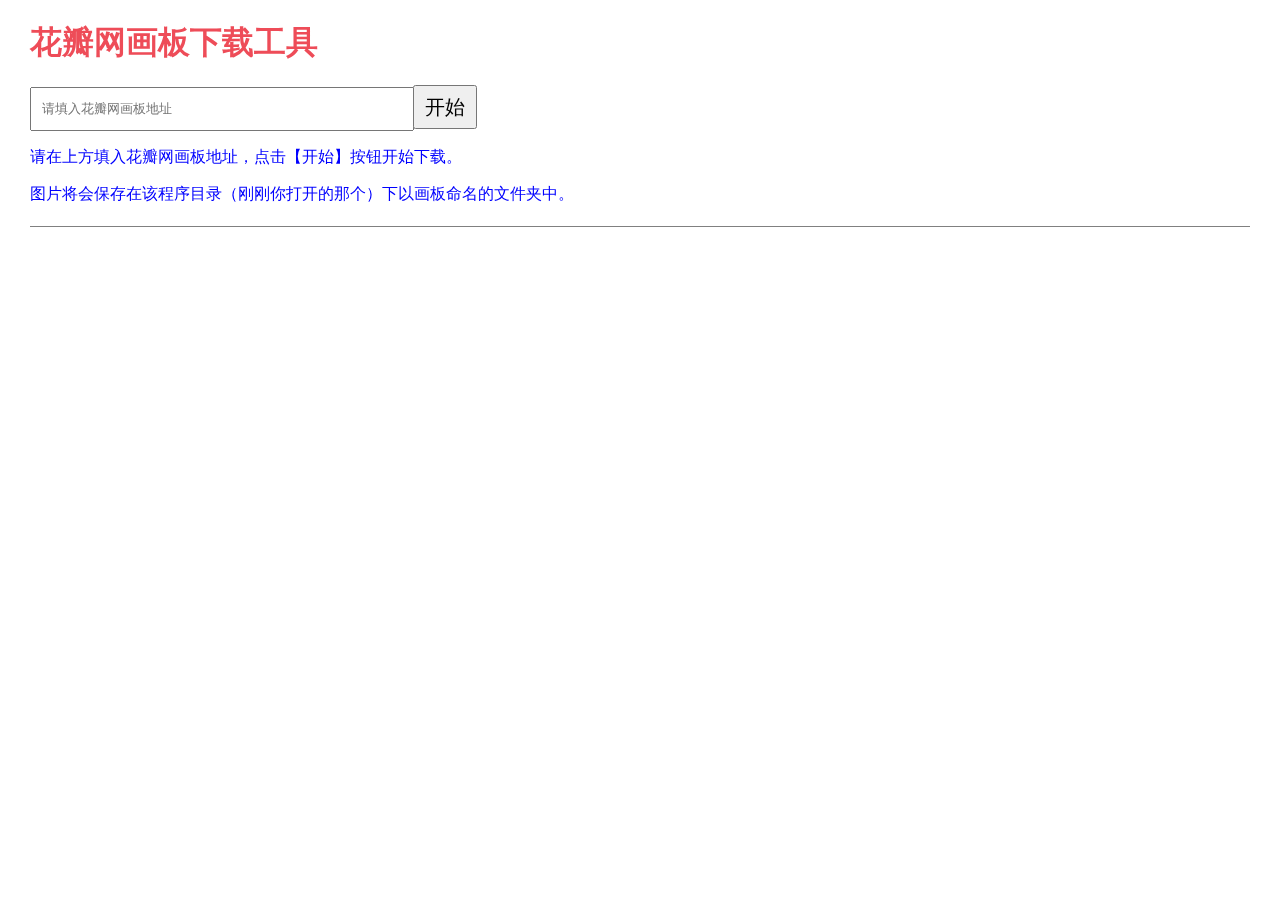
==== index.html @ 9efe41af "调整交互" ====
<!DOCTYPE html>
<html lang="en">

<head>
    <meta charset="UTF-8">
    <meta name="viewport" content="width=device-width, initial-scale=1.0">
    <meta http-equiv="X-UA-Compatible" content="ie=edge">
    <title>花瓣网画板下载工具</title>
    <style>
        .top {
            position: fixed;
            top: 0;
            left: 30px;
            right: 30px;
            height: 200px;
            border-bottom: 1px solid gray;
            padding-bottom: 26px;
            margin-bottom: 26px;
            background-color: white;
        }

        h1 {
            color: rgb(238, 76, 88);
        }

        .input-url {
            height: 30px;
            width: 360px;
            padding: 5px 10px;
        }

        .btn-start {
            position: absolute;
            top: 85px;
            left: 383px;
            height: 44px;
            padding: 5px 10px;
            font-size: 20px;
            line-height: 20px;
            cursor: pointer;
        }

        .btn-stop {
            position: absolute;
            top: 85px;
            left: 383px;
            height: 44px;
            padding: 5px 10px;
            font-size: 20px;
            line-height: 20px;
            cursor: pointer;
            display: none;
        }

        .tips {
            color: blue;
        }

        .list {
            padding: 50px;
            margin-top: 200px;
            font-size: 12px;
        }

        .list > p {
            margin: 5px 0;
            line-height: 18px;
        }
    </style>
</head>

<body>
<div>
    <div class="top">
        <h1>花瓣网画板下载工具</h1>
        <input id="url" class="input-url" type="text" value="" placeholder="请填入花瓣网画板地址"/>
        <input id="startBtn" class="btn-start" type="button" value="开始" onclick="start()"/>
        <input id="stopBtn" class="btn-stop" type="button" value="停止" onclick="stop()"/>
        <div class="tips">
            <p>请在上方填入花瓣网画板地址，点击【开始】按钮开始下载。</p>
            <p id="path">图片将会保存在该程序目录（刚刚你打开的那个）下以画板命名的文件夹中。</p>
        </div>
    </div>
    <div id="list" class="list">
    </div>
</div>
</body>
<script>
    let timer = null, clearTimer = null, run = false, t = null;

    const url = document.querySelector("#url");
    const startBtn = document.querySelector("#startBtn");
    const stopBtn = document.querySelector("#stopBtn");
    const list = document.querySelector("#list");
    const path = document.querySelector("#path")

    function getData() {
        clearTimeout(timer);
        ajax({
            url: "/api/message",              //请求地址
            type: "GET",                       //请求方式
            data: {},        //请求参数
            dataType: "json",
            success: function (response, xml) {
                if (run) {
                    var result = JSON.parse(response);
                    for (i in result.msgs) {
                        if (result.msgs[i].indexOf("文件夹") >= 0) {
                            path.innerText = result.msgs[i];
                        } else if (result.msgs[i].indexOf("结束") >= 0) {
                            stop();
                            list.innerHTML += '<p style="color: blue">' + result.msgs[i] + '</p>';
                        } else if (result.msgs[i].indexOf("停止") >= 0) {
                            list.innerHTML += '<p style="color: red">' + result.msgs[i] + '</p>';
                        } else {
                            list.innerHTML += '<p>' + result.msgs[i] + '</p>';
                        }

                        t = document.body.clientHeight;
                        window.scroll({top: t, left: 0, behavior: 'smooth'});
                    }
                }
                if (run) {
                    timer = setTimeout(getData, 1000)
                }
            },
            fail: function (status) {
                // 此处放失败后执行的代码
                if (run) {
                    timer = setTimeout(getData, 1000)
                }
            }
        });
    }

    function start() {
        startBtn.style.display = "none";
        stopBtn.style.display = "block";
        if (clearTimer !== null) {
            clearTimeout(clearTimer);
        }
        ajax({
            url: "/api/start",              //请求地址
            type: "POST",                       //请求方式
            data: {
                "url": url.value
            },        //请求参数
            dataType: "json",
            success: function (response, xml) {
                run = true;
                timer = setTimeout(getData, 100)
            },
            fail: function (status) {
                list.innerHTML += '<p>' + "开始失败!" + '</p>';
                stopBtn.style.display = "none";
                startBtn.style.display = "block";
            }
        });
    }

    function stop() {
        stopBtn.style.display = "none";
        startBtn.style.display = "block";
        clearTimer = setTimeout(function () {
            run = false;
            if (timer !== null) {
                clearTimeout(timer);
            }
        }, 2000)
        ajax({
            url: "/api/stop",              //请求地址
            type: "POST",                       //请求方式
            data: {},        //请求参数
            dataType: "json",
        });
    }

    function ajax(options) {
        options = options || {};
        options.type = (options.type || "GET").toUpperCase();
        options.dataType = options.dataType || "json";

        //创建 - 非IE6 - 第一步
        if (window.XMLHttpRequest) {
            var xhr = new XMLHttpRequest();
        } else { //IE6及其以下版本浏览器
            var xhr = new ActiveXObject('Microsoft.XMLHTTP');
        }

        //接收 - 第三步
        xhr.onreadystatechange = function () {
            if (xhr.readyState == 4) {
                var status = xhr.status;
                if (status >= 200 && status < 300) {
                    options.success && options.success(xhr.responseText, xhr.responseXML);
                } else {
                    options.fail && options.fail(status);
                }
            }
        }

        //连接 和 发送 - 第二步
        if (options.type == "GET") {
            xhr.open("GET", options.url + "?v=" + Math.random() + "&" + formatParams(options.data), true);
            xhr.send(null);
        } else if (options.type == "POST") {
            xhr.open("POST", options.url + "?v=" + Math.random(), true);
            //设置表单提交时的内容类型
            // xhr.setRequestHeader("Content-Type", "application/x-www-form-urlencoded");
            xhr.setRequestHeader("Content-Type", "application/json");
            xhr.send(JSON.stringify(options.data));
        }
    }

    //格式化参数
    function formatParams(data) {
        var arr = [];
        for (var name in data) {
            arr.push(encodeURIComponent(name) + "=" + encodeURIComponent(data[name]));
        }
        return arr.join("&");
    }
</script>

</html>
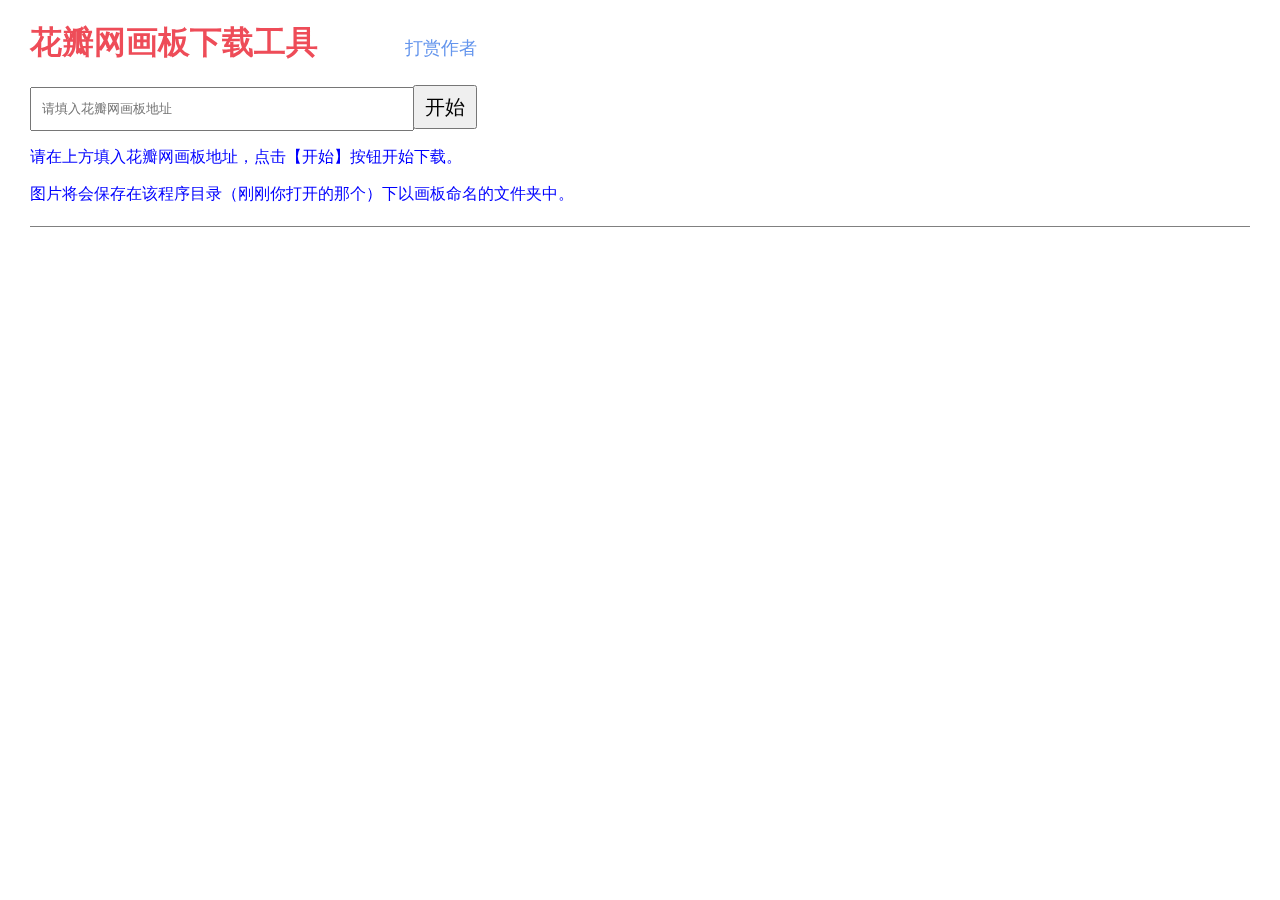
==== commit 4c474306: "增加打赏二维码" ====
--- a/index.html
+++ b/index.html
@@ -23,6 +23,16 @@
             color: rgb(238, 76, 88);
         }
 
+        .donate {
+            padding: 3px 5px;
+            position: absolute;
+            top: 33px;
+            left: 370px;
+            font-size: 18px;
+            cursor: pointer;
+            color: cornflowerblue;
+        }
+
         .input-url {
             height: 30px;
             width: 360px;
@@ -66,6 +76,20 @@
             margin: 5px 0;
             line-height: 18px;
         }
+
+        .donate-block {
+            position: fixed;
+            background-color: rgba(0, 0, 0, .5);
+            top: 0;
+            left: 0;
+            right: 0;
+            bottom: 0;
+            display: none;
+        }
+
+        .img{
+
+        }
     </style>
 </head>
 
@@ -73,6 +97,7 @@
 <div>
     <div class="top">
         <h1>花瓣网画板下载工具</h1>
+        <div class="donate" onclick="show()">打赏作者</div>
         <input id="url" class="input-url" type="text" value="" placeholder="请填入花瓣网画板地址"/>
         <input id="startBtn" class="btn-start" type="button" value="开始" onclick="start()"/>
         <input id="stopBtn" class="btn-stop" type="button" value="停止" onclick="stop()"/>
@@ -81,6 +106,9 @@
             <p id="path">图片将会保存在该程序目录（刚刚你打开的那个）下以画板命名的文件夹中。</p>
         </div>
     </div>
+    <div id="donate" class="donate-block" onclick="hide()">
+
+    </div>
     <div id="list" class="list">
     </div>
 </div>
@@ -93,6 +121,7 @@
     const stopBtn = document.querySelector("#stopBtn");
     const list = document.querySelector("#list");
     const path = document.querySelector("#path")
+    const donate = document.querySelector("#donate")
 
     function getData() {
         clearTimeout(timer);
@@ -105,7 +134,7 @@
                 if (run) {
                     var result = JSON.parse(response);
                     for (i in result.msgs) {
-                        if (result.msgs[i].indexOf("文件夹") >= 0) {
+                        if (result.msgs[i].indexOf("路径") >= 0) {
                             path.innerText = result.msgs[i];
                         } else if (result.msgs[i].indexOf("结束") >= 0) {
                             stop();
@@ -121,19 +150,20 @@
                     }
                 }
                 if (run) {
-                    timer = setTimeout(getData, 1000)
+                    timer = setTimeout(getData, 300)
                 }
             },
             fail: function (status) {
                 // 此处放失败后执行的代码
                 if (run) {
-                    timer = setTimeout(getData, 1000)
+                    timer = setTimeout(getData, 300)
                 }
             }
         });
     }
 
     function start() {
+        url.disabled = true;
         startBtn.style.display = "none";
         stopBtn.style.display = "block";
         if (clearTimer !== null) {
@@ -148,7 +178,7 @@
             dataType: "json",
             success: function (response, xml) {
                 run = true;
-                timer = setTimeout(getData, 100)
+                timer = setTimeout(getData, 1)
             },
             fail: function (status) {
                 list.innerHTML += '<p>' + "开始失败!" + '</p>';
@@ -159,6 +189,7 @@
     }
 
     function stop() {
+        url.disabled = false;
         stopBtn.style.display = "none";
         startBtn.style.display = "block";
         clearTimer = setTimeout(function () {
@@ -220,6 +251,14 @@
         }
         return arr.join("&");
     }
+
+    function show() {
+        donate.style.display = "block";
+    }
+
+    function hide() {
+        donate.style.display = "none";
+    }
 </script>
 
 </html>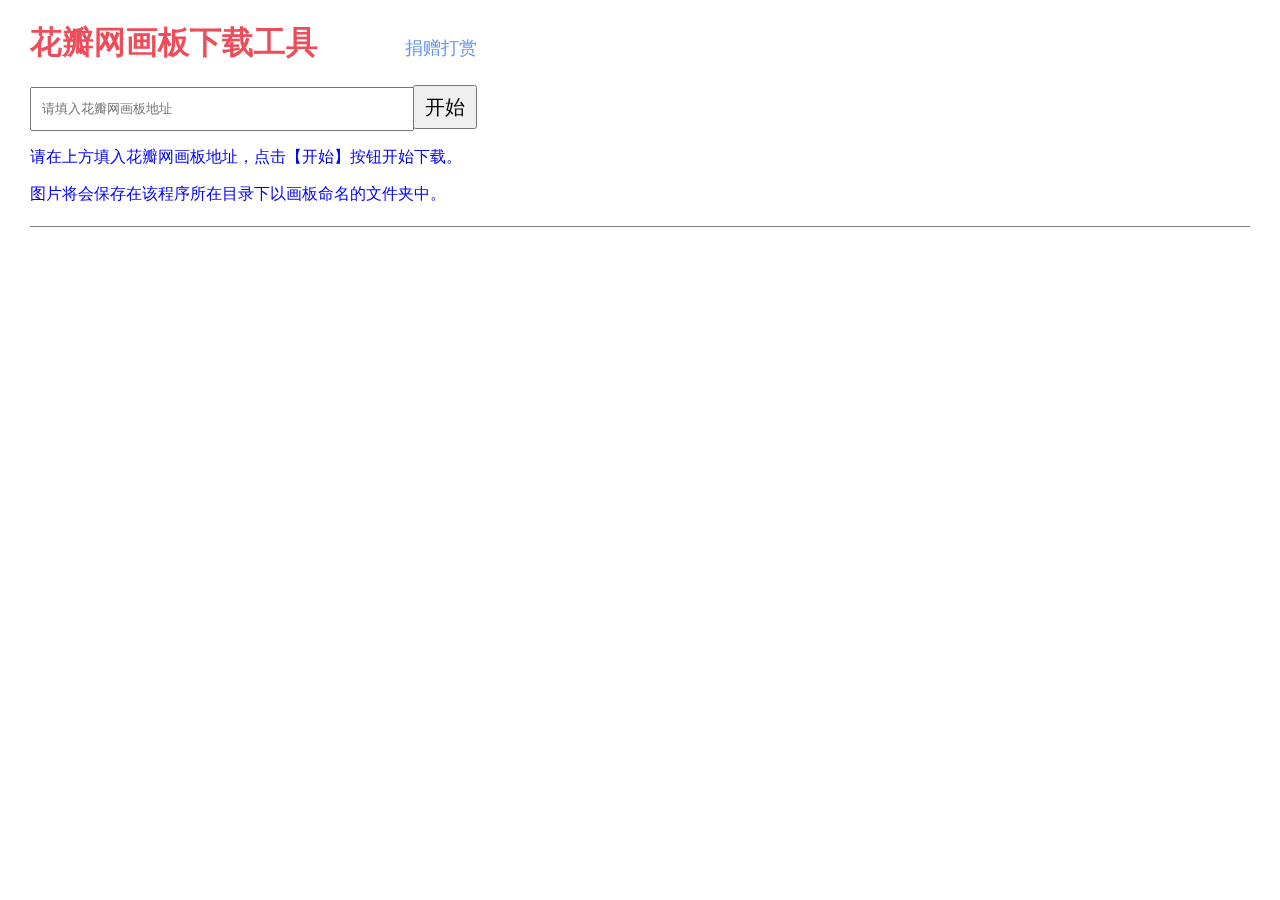
==== commit 9a048dd8: "修改界面" ====
--- a/index.html
+++ b/index.html
@@ -79,7 +79,7 @@
 
         .donate-block {
             position: fixed;
-            background-color: rgba(0, 0, 0, .5);
+            background-color: rgba(0, 0, 0, .8);
             top: 0;
             left: 0;
             right: 0;
@@ -87,9 +87,33 @@
             display: none;
         }
 
-        .img{
-
-        }
+        .title {
+            position: absolute;
+            top: 70px;
+            width: 100%;
+            color: whitesmoke;
+            font-size: 42px;
+            text-align: center;
+        }
+
+        .img {
+            position: absolute;
+            width: 775px;
+            height: 477px;
+            top: 50%;
+            left: 50%;
+            transform: translate(-50%, -50%);
+        }
+
+        .info {
+            position: absolute;
+            bottom: 90px;
+            width: 100%;
+            color: coral;
+            font-size: 22px;
+            text-align: center;
+        }
+
     </style>
 </head>
 
@@ -97,17 +121,19 @@
 <div>
     <div class="top">
         <h1>花瓣网画板下载工具</h1>
-        <div class="donate" onclick="show()">打赏作者</div>
+        <div class="donate" onclick="show()">捐赠打赏</div>
         <input id="url" class="input-url" type="text" value="" placeholder="请填入花瓣网画板地址"/>
         <input id="startBtn" class="btn-start" type="button" value="开始" onclick="start()"/>
         <input id="stopBtn" class="btn-stop" type="button" value="停止" onclick="stop()"/>
         <div class="tips">
             <p>请在上方填入花瓣网画板地址，点击【开始】按钮开始下载。</p>
-            <p id="path">图片将会保存在该程序目录（刚刚你打开的那个）下以画板命名的文件夹中。</p>
+            <p id="path">图片将会保存在该程序所在目录下以画板命名的文件夹中。</p>
         </div>
     </div>
     <div id="donate" class="donate-block" onclick="hide()">
-
+        <div class="title">捐赠打赏</div>
+        <img class="img" src="https://raw.githubusercontent.com/zboyco/imgs/master/qr.png"/>
+        <div class="info">如果您觉得这个工具用起来还不错，方便了您，节约了时间<br/>不妨打赏一下，这样我们就有更大的动力去完善它，优化它</div>
     </div>
     <div id="list" class="list">
     </div>
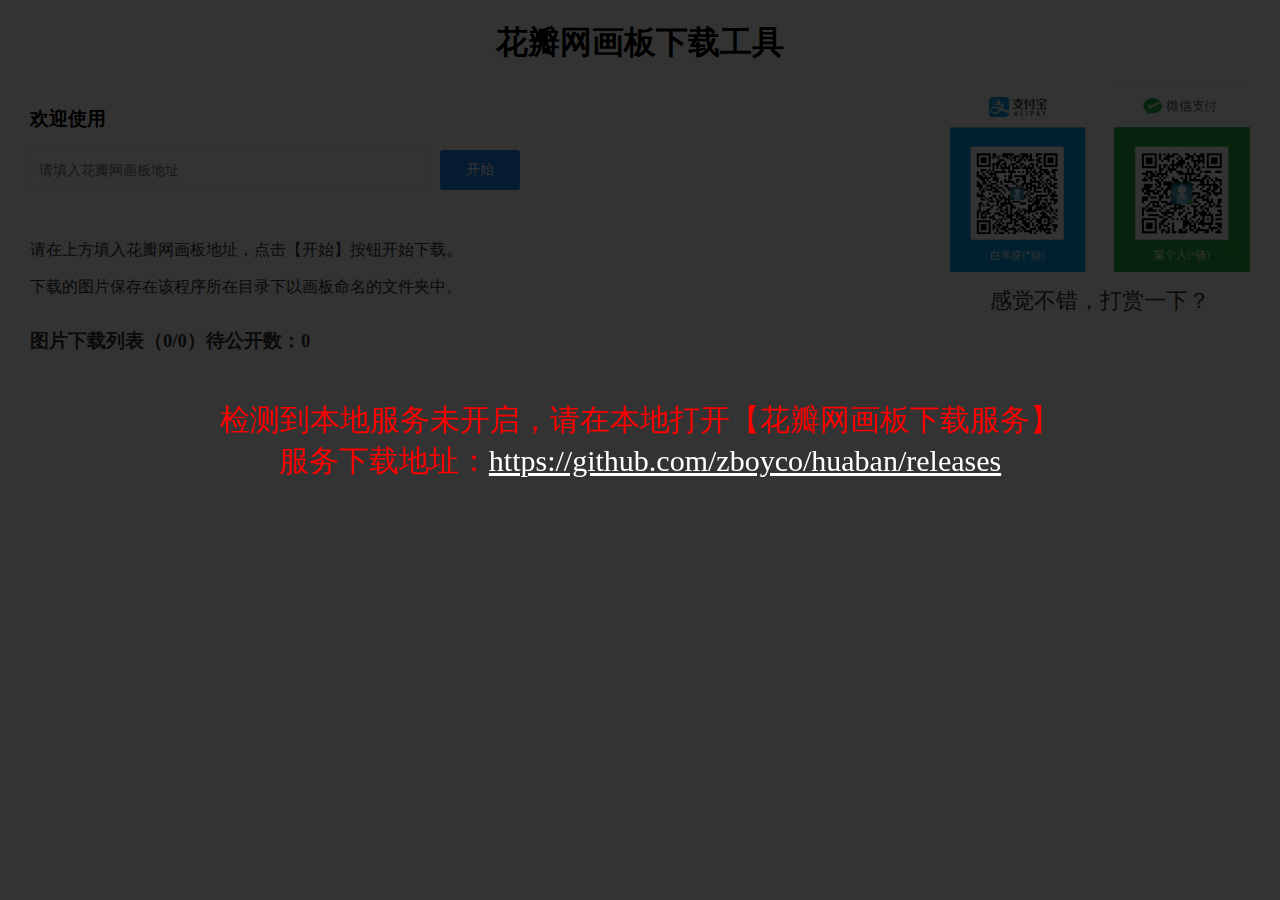
==== commit 102add8f: "fix CORS ing" ====
--- a/index.html
+++ b/index.html
@@ -1,80 +1,127 @@
 <!DOCTYPE html>
 <html lang="en">
-
 <head>
-    <meta charset="UTF-8">
-    <meta name="viewport" content="width=device-width, initial-scale=1.0">
-    <meta http-equiv="X-UA-Compatible" content="ie=edge">
+    <meta charset="UTF-8"/>
+    <meta name="viewport" content="width=device-width, initial-scale=1.0"/>
+    <meta http-equiv="X-UA-Compatible" content="ie=edge"/>
     <title>花瓣网画板下载工具</title>
     <style>
-        .top {
+        * {
+            box-sizing: border-box;
+        }
+
+        html {
+            padding-bottom: 36px;
+        }
+
+        body {
+            padding: 10px 30px;
+        }
+
+        .title {
+            color: #000000;
+            text-align: center;
+        }
+
+        .download-area {
+            overflow: hidden;
             position: fixed;
             top: 0;
             left: 30px;
             right: 30px;
-            height: 200px;
-            border-bottom: 1px solid gray;
-            padding-bottom: 26px;
-            margin-bottom: 26px;
+            height: 365px;
             background-color: white;
         }
 
-        h1 {
-            color: rgb(238, 76, 88);
+        .search {
+            float: left;
         }
 
         .donate {
-            padding: 3px 5px;
-            position: absolute;
-            top: 33px;
-            left: 370px;
-            font-size: 18px;
+            overflow: hidden;
+            float: right;
+        }
+
+        .input-area {
+            min-width: 500px;
+            overflow: hidden;
+        }
+
+        .input-url {
+            float: left;
+            height: 40px;
+            width: 400px;
+            font-size: 14px;
+            outline: none;
+            padding: 0 8px;
+            border: 1px solid #e6e8eb;
+            border-radius: 3px;
+        }
+
+        .input-url:focus {
+            border: 1px solid #5cadff;
+        }
+
+        .btn-stop,
+        .btn-start {
+            float: left;
+            width: 80px;
+            height: 40px;
+            margin-left: 10px;
+            line-height: 40px;
+            text-align: center;
+            font-size: 14px;
+            color: #ffffff;
+            border-radius: 3px;
+            background-color: #1d86f0;
             cursor: pointer;
-            color: cornflowerblue;
-        }
-
-        .input-url {
-            height: 30px;
-            width: 360px;
-            padding: 5px 10px;
-        }
-
-        .btn-start {
-            position: absolute;
-            top: 85px;
-            left: 383px;
-            height: 44px;
-            padding: 5px 10px;
-            font-size: 20px;
-            line-height: 20px;
-            cursor: pointer;
+        }
+
+        .btn-stop:hover,
+        .btn-start:hover {
+            background-color: #5cadff;
         }
 
         .btn-stop {
-            position: absolute;
-            top: 85px;
-            left: 383px;
-            height: 44px;
-            padding: 5px 10px;
-            font-size: 20px;
-            line-height: 20px;
-            cursor: pointer;
             display: none;
         }
 
+        .input-error {
+            display: none;
+            font-size: 12px;
+            color: red;
+            margin-top: 5px;
+        }
+
         .tips {
-            color: blue;
+            color: #333333;
+            font-size: 16px;
+        }
+
+        .donate-img {
+            width: 100%;
+            max-width: 300px;
+        }
+
+        .info {
+            margin-top: 10px;
+            font-size: 22px;
+            color: #333333;
+            text-align: center;
         }
 
         .list {
-            padding: 50px;
-            margin-top: 200px;
             font-size: 12px;
+            color: #333333;
+            margin-top: 365px;
+            padding-bottom: 30px;
         }
 
         .list > p {
-            margin: 5px 0;
-            line-height: 18px;
+            display: block;
+            min-width: 280px;
+            padding-right: 20px;
+            float: left;
         }
 
         .donate-block {
@@ -87,161 +134,238 @@
             display: none;
         }
 
-        .title {
-            position: absolute;
-            top: 70px;
-            width: 100%;
-            color: whitesmoke;
-            font-size: 42px;
-            text-align: center;
-        }
-
         .img {
             position: absolute;
             width: 775px;
-            height: 477px;
+            height: 685px;
             top: 50%;
             left: 50%;
             transform: translate(-50%, -50%);
         }
 
-        .info {
-            position: absolute;
-            bottom: 90px;
-            width: 100%;
-            color: coral;
-            font-size: 22px;
+        #warning > div {
+            color: red;
+            font-size: 30px;
             text-align: center;
-        }
-
+            margin-top: 400px;
+        }
+
+        #warning > div > a {
+            color: white;
+        }
     </style>
 </head>
 
 <body>
-<div>
-    <div class="top">
-        <h1>花瓣网画板下载工具</h1>
-        <div class="donate" onclick="show()">捐赠打赏</div>
-        <input id="url" class="input-url" type="text" value="" placeholder="请填入花瓣网画板地址"/>
-        <input id="startBtn" class="btn-start" type="button" value="开始" onclick="start()"/>
-        <input id="stopBtn" class="btn-stop" type="button" value="停止" onclick="stop()"/>
+<div class="download-area">
+    <h1 class="title">花瓣网画板下载工具</h1>
+    <div class="search">
+        <h3>欢迎使用</h3>
+        <div class="input-area">
+            <input id="url" class="input-url" type="text" value="" placeholder="请填入花瓣网画板地址"/>
+            <div id="startBtn" class="btn-start" type="button">开始</div>
+            <div id="stopBtn" class="btn-stop" type="button">停止</div>
+        </div>
         <div class="tips">
+            <p id="path">&nbsp;</p>
             <p>请在上方填入花瓣网画板地址，点击【开始】按钮开始下载。</p>
-            <p id="path">图片将会保存在该程序所在目录下以画板命名的文件夹中。</p>
+            <p>下载的图片保存在该程序所在目录下以画板命名的文件夹中。</p>
+            <h3 style="margin-top: 30px;">图片下载列表（<span id="progress">0</span>/<span
+                        id="totalCount">0</span>）待公开数：<span id="lockedCount">0</span></h3>
         </div>
     </div>
-    <div id="donate" class="donate-block" onclick="hide()">
-        <div class="title">捐赠打赏</div>
-        <img class="img" src="https://raw.githubusercontent.com/zboyco/imgs/master/qr.png"/>
-        <div class="info">如果您觉得这个工具用起来还不错，方便了您，节约了时间<br/>不妨打赏一下，这样我们就有更大的动力去完善它，优化它</div>
+
+    <div class="donate" id='small-donate'>
+        <img
+                class="donate-img"
+                src="[data-uri]"
+        />
+        <div class="info">感觉不错，打赏一下？</div>
     </div>
-    <div id="list" class="list">
+    <div id="donate" class="donate-block">
+        <img class="img"
+             src="[data-uri]"/>
+    </div>
+    <div id="warning" class="donate-block">
+        <div>检测到本地服务未开启，请在本地打开【花瓣网画板下载服务】
+            <br/>
+            服务下载地址：<a href="https://github.com/zboyco/huaban/releases">https://github.com/zboyco/huaban/releases</a>
+        </div>
     </div>
 </div>
+<div id="list" class="list"></div>
 </body>
 <script>
-    let timer = null, clearTimer = null, run = false, t = null;
-
-    const url = document.querySelector("#url");
-    const startBtn = document.querySelector("#startBtn");
-    const stopBtn = document.querySelector("#stopBtn");
-    const list = document.querySelector("#list");
-    const path = document.querySelector("#path")
-    const donate = document.querySelector("#donate")
+    let xhr = null,
+        count = 0,
+        locked = 0,
+        clearTimer = null,
+        run = false,
+        t = null;
+
+    const url = document.querySelector('#url');
+    const startBtn = document.querySelector('#startBtn');
+    const stopBtn = document.querySelector('#stopBtn');
+    const list = document.querySelector('#list');
+    const path = document.querySelector('#path');
+    const donate = document.querySelector('#donate');
+    const smallDonate = document.querySelector('#small-donate');
+    const totalCount = document.querySelector("#totalCount");
+    const progress = document.querySelector("#progress");
+    const lockedCount = document.querySelector("#lockedCount");
+    const warning = document.querySelector('#warning');
+
+    startBtn.addEventListener('click', start, false);
+    stopBtn.addEventListener('click', stop, false);
+    smallDonate.addEventListener('click', show, false);
+    donate.addEventListener('click', hide, false);
+
 
     function getData() {
-        clearTimeout(timer);
         ajax({
-            url: "/api/message",              //请求地址
-            type: "GET",                       //请求方式
-            data: {},        //请求参数
-            dataType: "json",
+            url: '/api/message', //请求地址
+            type: 'GET', //请求方式
+            data: {}, //请求参数
+            dataType: 'json',
             success: function (response, xml) {
-                if (run) {
-                    var result = JSON.parse(response);
-                    for (i in result.msgs) {
-                        if (result.msgs[i].indexOf("路径") >= 0) {
-                            path.innerText = result.msgs[i];
-                        } else if (result.msgs[i].indexOf("结束") >= 0) {
-                            stop();
-                            list.innerHTML += '<p style="color: blue">' + result.msgs[i] + '</p>';
-                        } else if (result.msgs[i].indexOf("停止") >= 0) {
-                            list.innerHTML += '<p style="color: red">' + result.msgs[i] + '</p>';
-                        } else {
-                            list.innerHTML += '<p>' + result.msgs[i] + '</p>';
+                let result = JSON.parse(response);
+                let innerHTML = "";
+                for (i in result.msgs) {
+                    if (result.msgs[i].indexOf('路径') >= 0) {
+                        path.innerHTML = '<span style="color: blue">' + result.msgs[i] + '</span>';
+                    } else if (result.msgs[i].indexOf('总采集数：') >= 0) {
+                        totalCount.innerHTML = result.msgs[i].substring(5);
+                    } else if (result.msgs[i].indexOf('结束') >= 0) {
+                        stop();
+                        innerHTML += '<p style="color: blue">' + result.msgs[i] + '</p>';
+                        totalCount.innerHTML = count;
+                    } else if (result.msgs[i].indexOf('停止') >= 0) {
+                        innerHTML += '<p style="color: red">' + result.msgs[i] + '</p>';
+                    } else {
+                        innerHTML += '<p>' + result.msgs[i] + '</p>';
+                        count++;
+
+                        if (result.msgs[i].indexOf('待公开') >= 0) {
+                            locked++;
                         }
-
-                        t = document.body.clientHeight;
-                        window.scroll({top: t, left: 0, behavior: 'smooth'});
                     }
                 }
+                if (innerHTML !== "") {
+                    list.innerHTML += innerHTML;
+
+                    t = document.body.scrollHeight;
+                    window.scroll({top: t, left: 0, behavior: 'smooth'});
+
+                    progress.innerHTML = count;
+                    lockedCount.innerHTML = locked;
+                }
+
                 if (run) {
-                    timer = setTimeout(getData, 300)
+                    setTimeout(getData, 300);
                 }
             },
             fail: function (status) {
                 // 此处放失败后执行的代码
                 if (run) {
-                    timer = setTimeout(getData, 300)
+                    setTimeout(getData, 300);
                 }
             }
         });
     }
 
+    function ping() {
+        let interval = 1;
+
+        function check() {
+            setTimeout(function () {
+                interval = 1000;
+                ajax({
+                    url: '/ping', //请求地址
+                    type: 'POST', //请求方式
+                    success: function (response, xml) {
+                        warning.style.display = 'none';
+                    },
+                    fail: function (status) {
+                        warning.style.display = 'block';
+                    }
+                });
+                check();
+            }, interval)
+        }
+
+        check();
+    }
+
     function start() {
+        list.innerHTML = "";
+        totalCount.innerHTML = "0";
+        count = 0;
+        locked = 0;
+        progress.innerHTML = count;
+        lockedCount.innerHTML = locked;
+
+        if (url.value == '') {
+            path.innerHTML = '<span style="color: red">请填入画板链接后再开始...</span>';
+            return;
+        }
+
+
         url.disabled = true;
-        startBtn.style.display = "none";
-        stopBtn.style.display = "block";
+        startBtn.style.display = 'none';
+        stopBtn.style.display = 'block';
         if (clearTimer !== null) {
             clearTimeout(clearTimer);
         }
         ajax({
-            url: "/api/start",              //请求地址
-            type: "POST",                       //请求方式
+            url: '/api/start', //请求地址
+            type: 'POST', //请求方式
             data: {
-                "url": url.value
-            },        //请求参数
-            dataType: "json",
+                url: url.value
+            }, //请求参数
+            dataType: 'json',
             success: function (response, xml) {
                 run = true;
-                timer = setTimeout(getData, 1)
+                setTimeout(getData, 1);
             },
             fail: function (status) {
-                list.innerHTML += '<p>' + "开始失败!" + '</p>';
-                stopBtn.style.display = "none";
-                startBtn.style.display = "block";
+                list.innerHTML += '<p>' + '开始失败!' + '</p>';
+                stopBtn.style.display = 'none';
+                startBtn.style.display = 'block';
             }
         });
     }
 
     function stop() {
         url.disabled = false;
-        stopBtn.style.display = "none";
-        startBtn.style.display = "block";
+        stopBtn.style.display = 'none';
+        startBtn.style.display = 'block';
         clearTimer = setTimeout(function () {
             run = false;
-            if (timer !== null) {
-                clearTimeout(timer);
-            }
-        }, 2000)
+            clearTimer = null;
+        }, 610);
         ajax({
-            url: "/api/stop",              //请求地址
-            type: "POST",                       //请求方式
-            data: {},        //请求参数
-            dataType: "json",
+            url: '/api/stop', //请求地址
+            type: 'POST', //请求方式
+            data: {}, //请求参数
+            dataType: 'json'
         });
     }
+
 
     function ajax(options) {
         options = options || {};
-        options.type = (options.type || "GET").toUpperCase();
-        options.dataType = options.dataType || "json";
-
+        options.type = (options.type || 'GET').toUpperCase();
+        options.dataType = options.dataType || 'json';
+        options.url = "http://localhost:9010" + options.url;
         //创建 - 非IE6 - 第一步
-        if (window.XMLHttpRequest) {
-            var xhr = new XMLHttpRequest();
-        } else { //IE6及其以下版本浏览器
-            var xhr = new ActiveXObject('Microsoft.XMLHTTP');
+        if (xhr === null) {
+            if (window.XMLHttpRequest) {
+                xhr = new XMLHttpRequest();
+            } else {
+                //IE6及其以下版本浏览器
+                xhr = new ActiveXObject('Microsoft.XMLHTTP');
+            }
+            xhr.withCredentials = true; // 设置运行跨域操作
         }
 
         //接收 - 第三步
@@ -254,17 +378,17 @@
                     options.fail && options.fail(status);
                 }
             }
-        }
+        };
 
         //连接 和 发送 - 第二步
-        if (options.type == "GET") {
-            xhr.open("GET", options.url + "?v=" + Math.random() + "&" + formatParams(options.data), true);
+        if (options.type == 'GET') {
+            xhr.open('GET', options.url + '?v=' + Math.random() + '&' + formatParams(options.data), true);
             xhr.send(null);
-        } else if (options.type == "POST") {
-            xhr.open("POST", options.url + "?v=" + Math.random(), true);
+        } else if (options.type == 'POST') {
+            xhr.open('POST', options.url + '?v=' + Math.random(), true);
             //设置表单提交时的内容类型
             // xhr.setRequestHeader("Content-Type", "application/x-www-form-urlencoded");
-            xhr.setRequestHeader("Content-Type", "application/json");
+            xhr.setRequestHeader('Content-Type', 'application/json');
             xhr.send(JSON.stringify(options.data));
         }
     }
@@ -273,18 +397,19 @@
     function formatParams(data) {
         var arr = [];
         for (var name in data) {
-            arr.push(encodeURIComponent(name) + "=" + encodeURIComponent(data[name]));
-        }
-        return arr.join("&");
+            arr.push(encodeURIComponent(name) + '=' + encodeURIComponent(data[name]));
+        }
+        return arr.join('&');
     }
 
     function show() {
-        donate.style.display = "block";
+        donate.style.display = 'block';
     }
 
     function hide() {
-        donate.style.display = "none";
-    }
+        donate.style.display = 'none';
+    }
+
+    ping();
 </script>
-
-</html>+</html>
